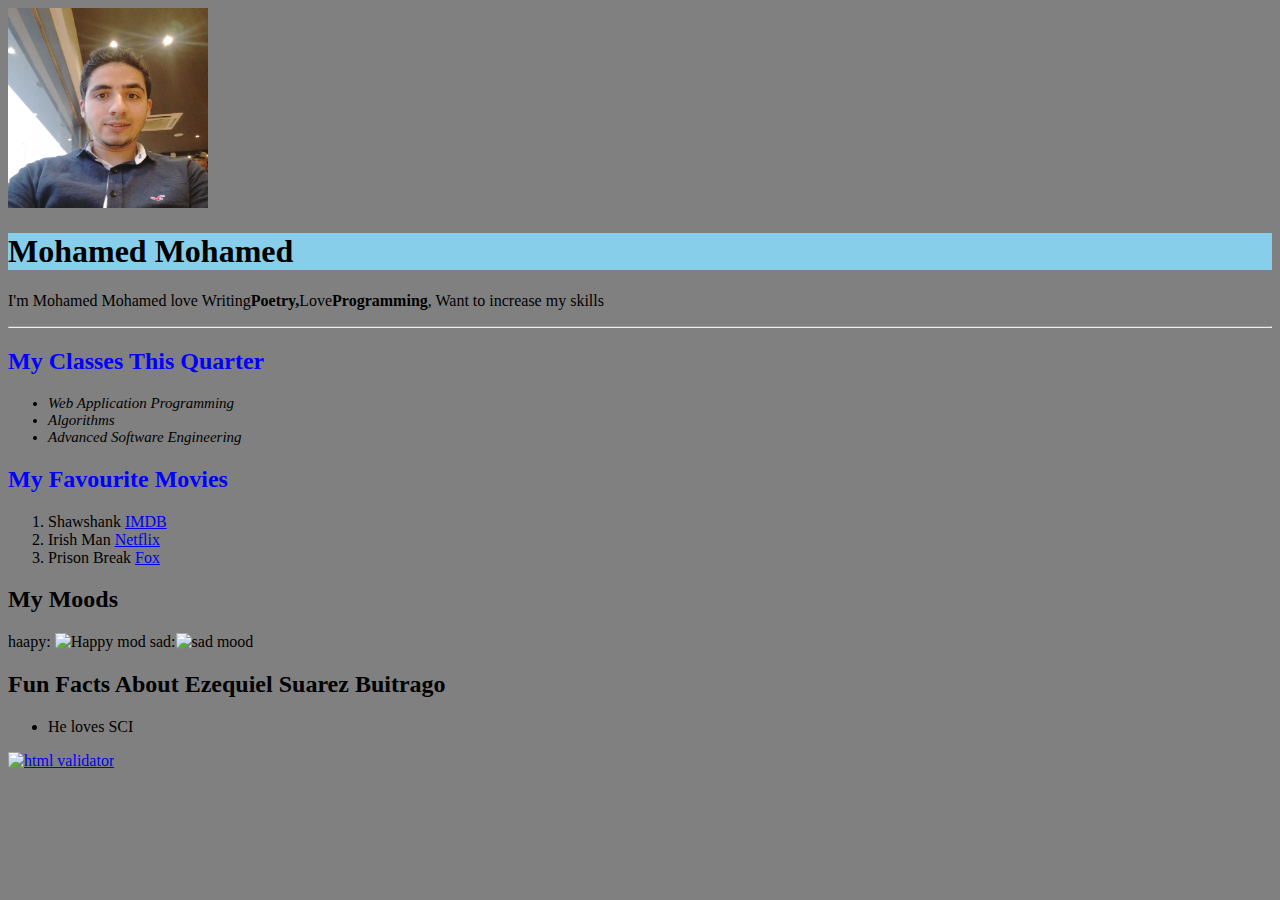
==== aboutme.html @ 6db91ea3 "add aboutme" ====
﻿<!DOCTYPE html>

<html lang="en">
<head>
    <meta charset="UTF-8">
    <title>aboutme</title>
    <link rel="stylesheet" type="text/css" href="styleme.css" />
</head>
<body class="backgroundbody">
    <header></header>
    <div><img src="mohamed1.jpg" width="200" height="200" alt="my picture" /></div>
    <div class="backgroundDiv"><h1> Mohamed Mohamed </h1></div>
    <div><p>I'm Mohamed Mohamed love Writing<strong>Poetry,</strong>Love<strong>Programming</strong>, Want to increase my skills </p></div>
    <hr>
    <div class="ColorDiv"><h2>My Classes This Quarter</h2></div>
    <div class="FontDiv">
        <ul>
            <li>
                Web Application Programming
            </li>
            <li>
                Algorithms
            </li>
            <li>
                Advanced Software Engineering
            </li>
        </ul>
    </div>
    <div class="ColorDiv"><h2>My Favourite Movies</h2></div>
    <div>
        <ol>
            <li>
                Shawshank
                <a href="https://www.imdb.com/title/tt0111161/">IMDB</a>
            </li>
            <li>
                 Irish Man
                <a href="https://www.netflix.com/title/80175798">Netflix</a>
            </li>
            <li>
                Prison Break
                <a href="https://www.fox.com/prison-break/">Fox</a>
            </li>
        </ol>
    </div>

    <div><h2>My Moods</h2></div>
    <div>haapy:  <img src="https://cdn2.iconfinder.com/data/icons/emoticons-flat-1/512/Emoji_emoticon_emoticons_emotion_happy_mood-512.png" width="100" height="100" alt="Happy mod" /> 
    sad:<img src=https://cdn.shopify.com/s/files/1/1061/1924/products/Sad_Face_Emoji_grande.png?v=1571606037" width="100" height="100" alt=" sad mood" /></div>


    <div><h2>Fun Facts About Ezequiel Suarez Buitrago </h2></div>
    <div>
        <ul>
            <li>He loves SCI</li>
        </ul>
    </div>

    <div>
        <a href="http://validator.w3.org/check/referer">
            <img src="http://mumstudents.org/cs472/2014-09/images/w3c-html.png" alt="html validator" />
        </a>
    </div>

</body>

</html>
---- styleme.css ----
.backgroundDiv{
  
  background-color :skyblue
}
.backgroundbody{
  
  background-color :grey
}
.ColorDiv{
  color: blue
  
}

.FontDiv{
  font-family: Verdana;
  font-size: 15px;
  font-style: italic;
 
}
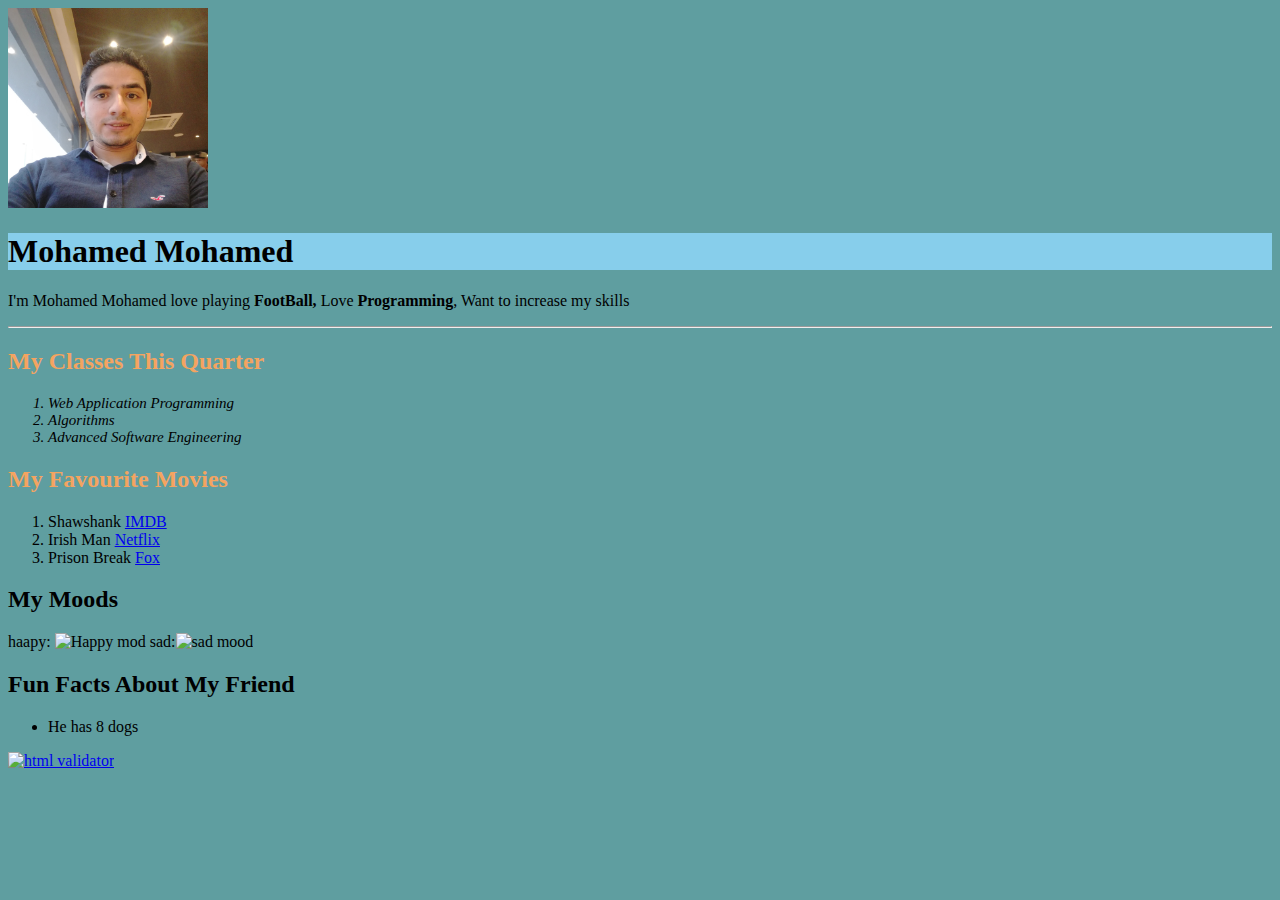
==== commit 6913e33c: "add pie" ====
--- a/aboutme.html
+++ b/aboutme.html
@@ -10,11 +10,11 @@
     <header></header>
     <div><img src="mohamed1.jpg" width="200" height="200" alt="my picture" /></div>
     <div class="backgroundDiv"><h1> Mohamed Mohamed </h1></div>
-    <div><p>I'm Mohamed Mohamed love Writing<strong>Poetry,</strong>Love<strong>Programming</strong>, Want to increase my skills </p></div>
+    <div><p>I'm Mohamed Mohamed love playing<strong> FootBall,</strong> Love<strong> Programming</strong>, Want to increase my skills </p></div>
     <hr>
     <div class="ColorDiv"><h2>My Classes This Quarter</h2></div>
     <div class="FontDiv">
-        <ul>
+        <ol>
             <li>
                 Web Application Programming
             </li>
@@ -24,7 +24,7 @@
             <li>
                 Advanced Software Engineering
             </li>
-        </ul>
+        </ol>
     </div>
     <div class="ColorDiv"><h2>My Favourite Movies</h2></div>
     <div>
@@ -49,10 +49,10 @@
     sad:<img src=https://cdn.shopify.com/s/files/1/1061/1924/products/Sad_Face_Emoji_grande.png?v=1571606037" width="100" height="100" alt=" sad mood" /></div>
 
 
-    <div><h2>Fun Facts About Ezequiel Suarez Buitrago </h2></div>
+    <div><h2>Fun Facts About My Friend</h2></div>
     <div>
         <ul>
-            <li>He loves SCI</li>
+            <li>He has 8 dogs </li>
         </ul>
     </div>
 
--- a/styleme.css
+++ b/styleme.css
@@ -4,10 +4,10 @@
 }
 .backgroundbody{
   
-  background-color :grey
+  background-color :cadetblue
 }
 .ColorDiv{
-  color: blue
+  color: sandybrown
   
 }
 
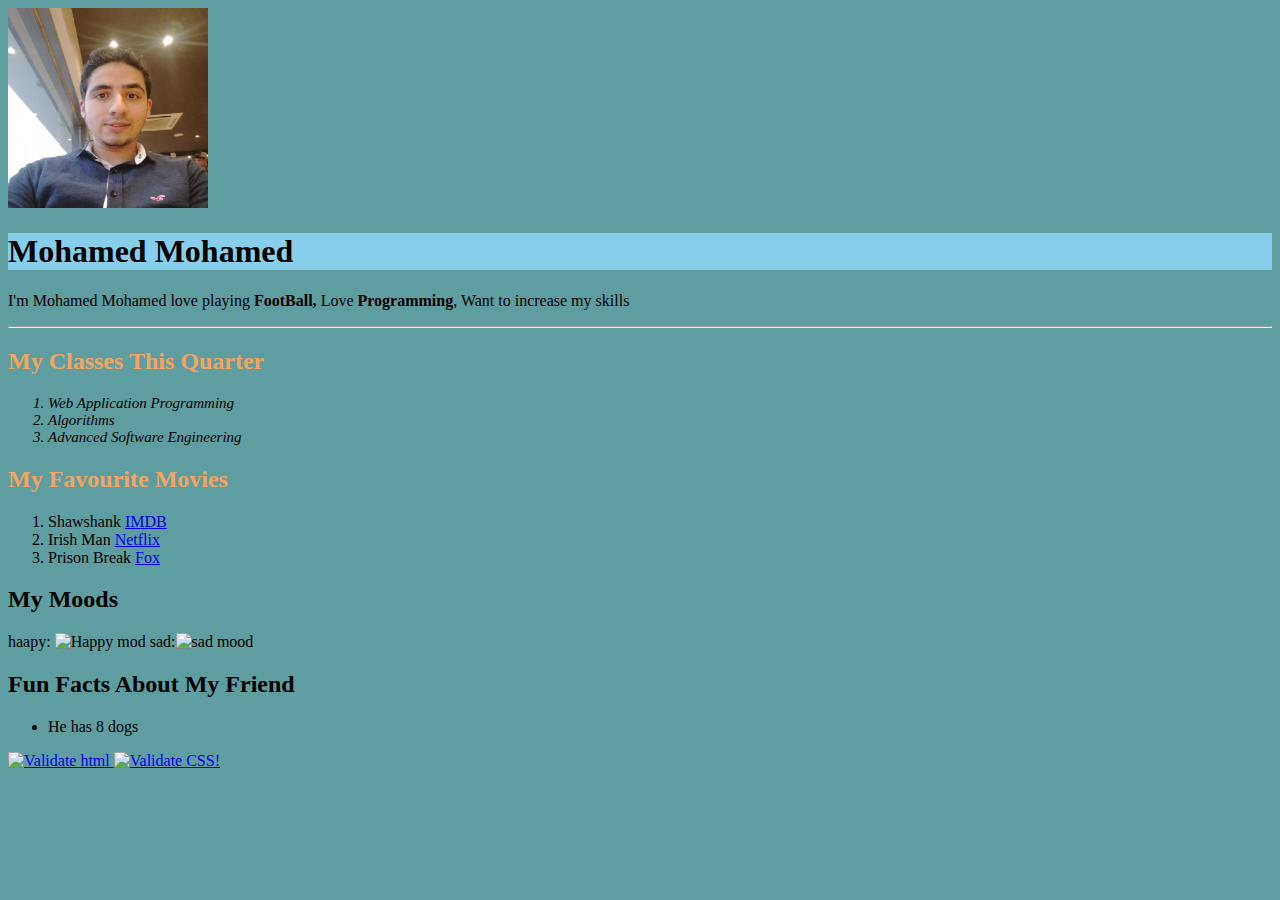
==== commit 4a8d8e70: "add copy right to pie layout" ====
--- a/aboutme.html
+++ b/aboutme.html
@@ -57,8 +57,11 @@
     </div>
 
     <div>
-        <a href="http://validator.w3.org/check/referer">
-            <img src="http://mumstudents.org/cs472/2014-09/images/w3c-html.png" alt="html validator" />
+        <a class="validate" href="https://validator.w3.org/check?uri=mohamedFarahat.github.io/aboutme.html">
+            <img src="http://mumstudents.org/cs472/2013-09/images/w3c-html.png" alt="Validate html" />
+        </a>
+        <a href="http://jigsaw.w3.org/css-validator/check/mohamedFarahat.github.io/styleme.css">
+            <img src="http://jigsaw.w3.org/css-validator/images/vcss" alt="Validate CSS!" />
         </a>
     </div>
 
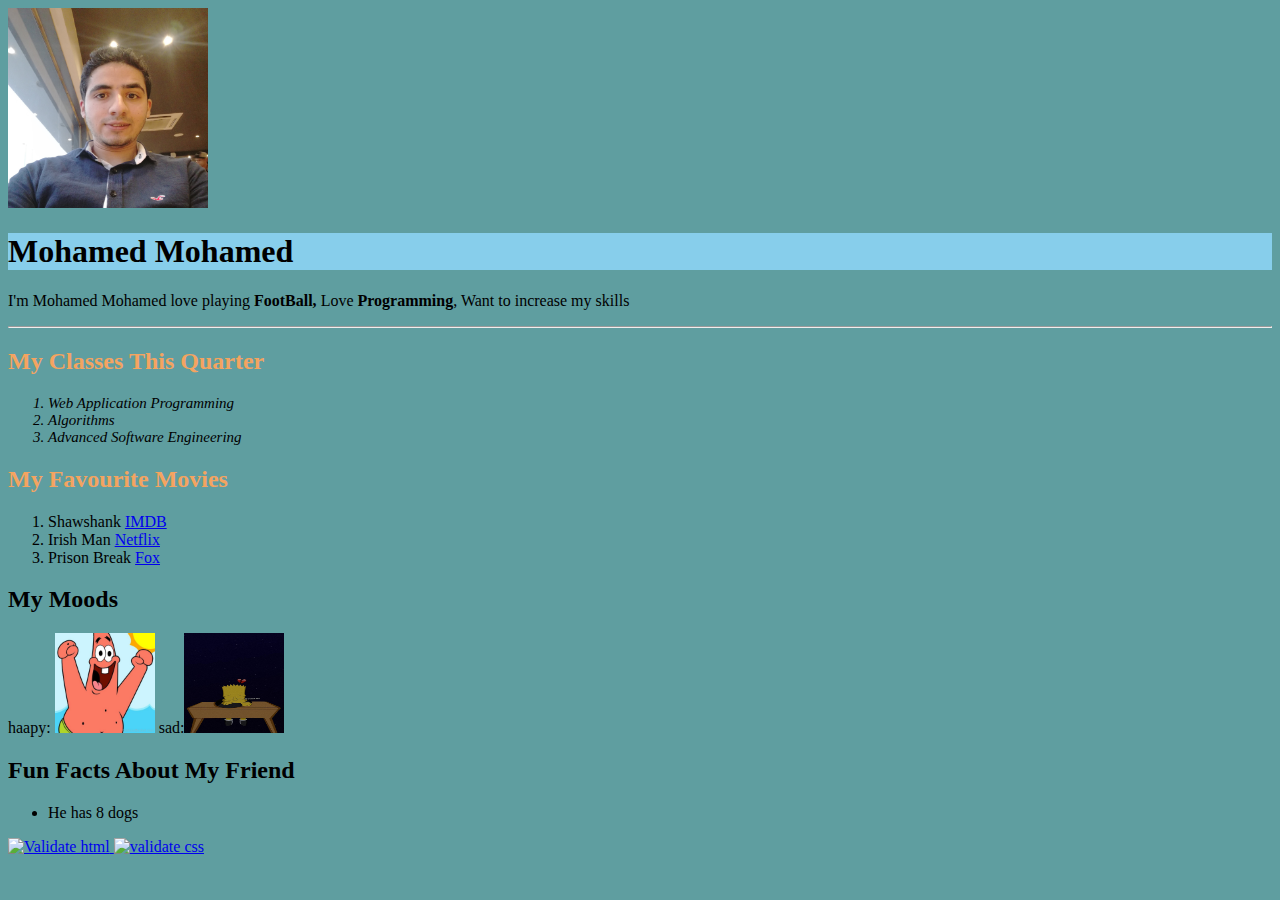
==== commit ec97f06d: "validate pie" ====
--- a/aboutme.html
+++ b/aboutme.html
@@ -45,8 +45,8 @@
     </div>
 
     <div><h2>My Moods</h2></div>
-    <div>haapy:  <img src="https://cdn2.iconfinder.com/data/icons/emoticons-flat-1/512/Emoji_emoticon_emoticons_emotion_happy_mood-512.png" width="100" height="100" alt="Happy mod" /> 
-    sad:<img src=https://cdn.shopify.com/s/files/1/1061/1924/products/Sad_Face_Emoji_grande.png?v=1571606037" width="100" height="100" alt=" sad mood" /></div>
+    <div>haapy:  <img src="happy.jpeg" width="100" height="100" alt="Happy mod" /> 
+    sad:<img src="sad.jpg" width="100" height="100" alt=" sad mood" /></div>
 
 
     <div><h2>Fun Facts About My Friend</h2></div>
@@ -60,8 +60,10 @@
         <a class="validate" href="https://validator.w3.org/check?uri=mohamedFarahat.github.io/aboutme.html">
             <img src="http://mumstudents.org/cs472/2013-09/images/w3c-html.png" alt="Validate html" />
         </a>
-        <a href="http://jigsaw.w3.org/css-validator/check/mohamedFarahat.github.io/styleme.css">
-            <img src="http://jigsaw.w3.org/css-validator/images/vcss" alt="Validate CSS!" />
+        <a href="http://jigsaw.w3.org/css-validator/check?uri=mohamedFarahat.github.io/styleme.css"
+           onclick="this.href='http://jigsaw.w3.org/css-validator/validator?uri=' + document.URL">
+            <img src="http://mumstudents.org/cs472/2013-09/images/w3c-css.png"
+                 alt="validate css" />
         </a>
     </div>
 
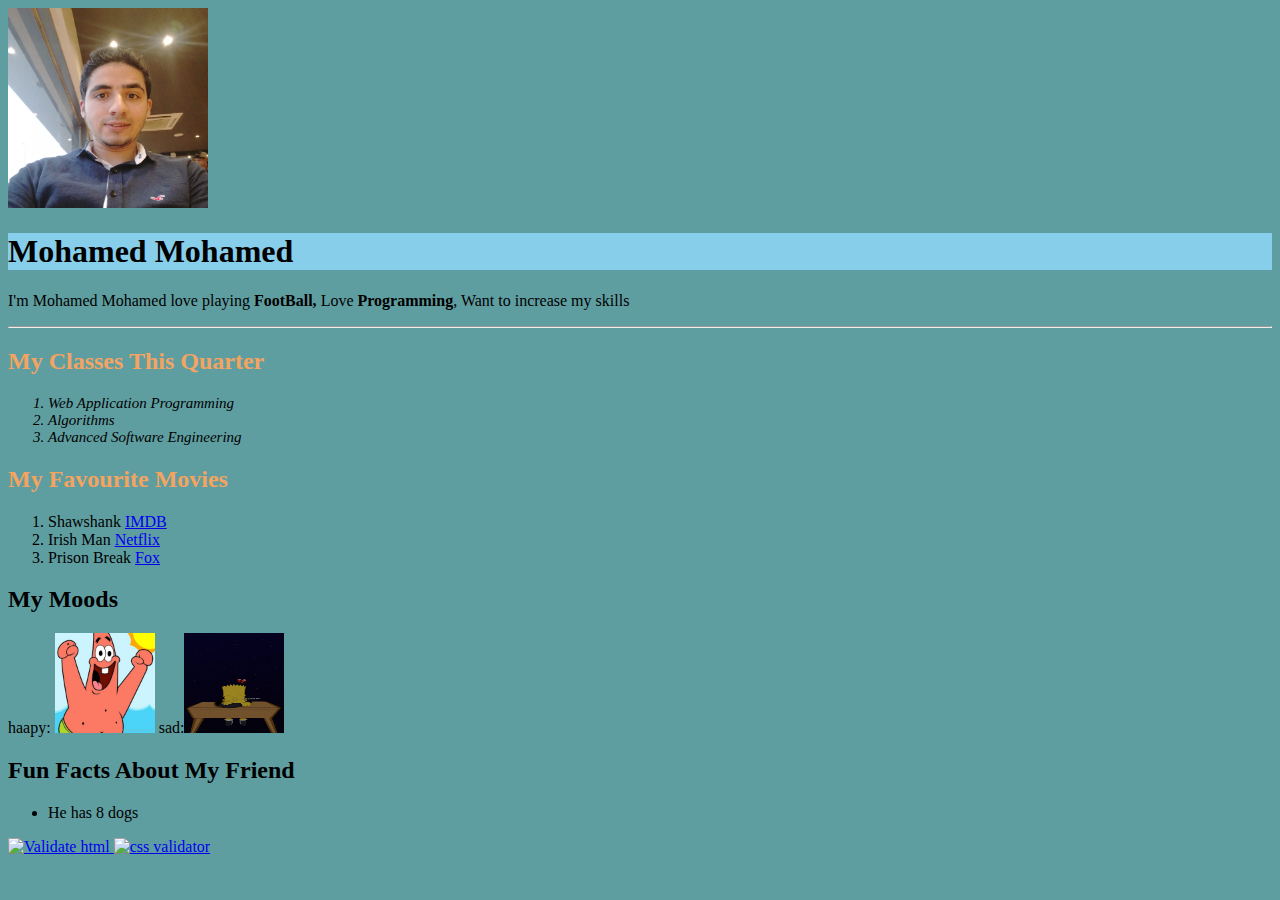
==== commit b30dc236: "validate styleme" ====
--- a/aboutme.html
+++ b/aboutme.html
@@ -60,10 +60,10 @@
         <a class="validate" href="https://validator.w3.org/check?uri=mohamedFarahat.github.io/aboutme.html">
             <img src="http://mumstudents.org/cs472/2013-09/images/w3c-html.png" alt="Validate html" />
         </a>
-        <a href="http://jigsaw.w3.org/css-validator/check?uri=mohamedFarahat.github.io/styleme.css"
+        <a href="http://jigsaw.w3.org/css-validator/check/referer"
            onclick="this.href='http://jigsaw.w3.org/css-validator/validator?uri=' + document.URL">
             <img src="http://mumstudents.org/cs472/2013-09/images/w3c-css.png"
-                 alt="validate css" />
+                 alt="css validator" />
         </a>
     </div>
 
